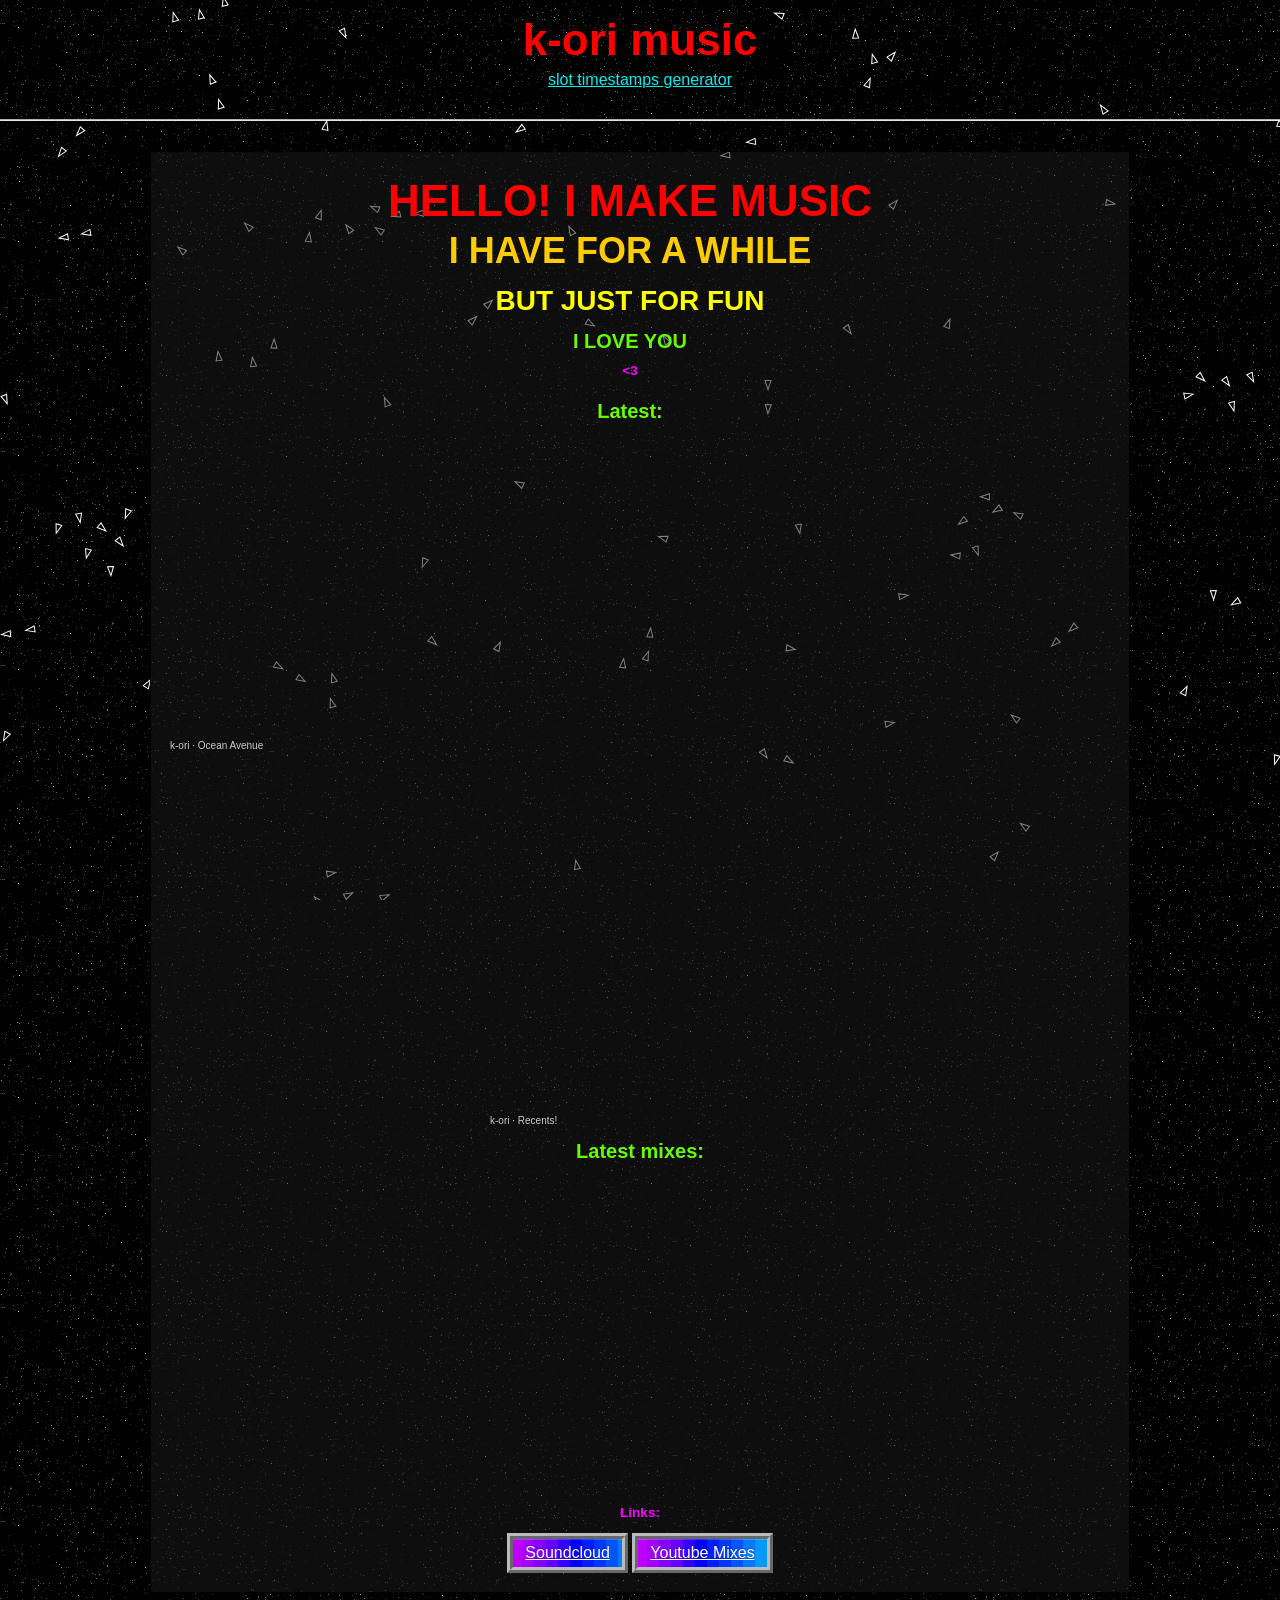
==== public/index.html @ 64650388 "googsmas" ====
<!DOCTYPE html>
<html>

<head>
  <meta charset="utf-8">
  <meta name="viewport" content="width=device-width, initial-scale=1">
  <title>k-ori</title>
  <link rel="shortcut icon" href="./img/favicon.ico" type="image/x-icon">
  <link rel="icon" href="./img/favicon.ico" type="image/x-icon">

  <!-- update the version number as needed -->
  <script defer src="/__/firebase/8.1.1/firebase-app.js"></script>
  <!-- include only the Firebase features as you need -->
  <script defer src="/__/firebase/8.1.1/firebase-analytics.js"></script>
  <script defer src="/__/firebase/8.1.1/firebase-performance.js"></script>
  <!-- 
      initialize the SDK after all desired features are loaded, set useEmulator to false
      to avoid connecting the SDK to running emulators.
    -->
  <script defer src="/__/firebase/init.js?useEmulator=true"></script>
  <link rel="stylesheet" href="CSS/bootstrap.min.css">
  <link rel="stylesheet" href="CSS/style.css">

  <script src='js/p5/p5.min.js'></script>
  <script src='js/boids.js'></script>
</head>

<body id="top" class="preview" data-spy="scroll" data-target=".subnav" data-offset="80">
  <section id="main" style="padding-top: 0">
    <div class="page-header">
      <div class="main-menu">
        <h1 class="text-center">k-ori music</h1>
        <ul class="nav" id="main-menu-left">
          <li>
            <a class="text-center" href="./timestamps.html">                
              slot timestamps generator
            </a>
          </li>
        </ul>
      </div>

    </div>

    <div class="row">
      <div class="span offset8">

      </div>

    </div>
    <div class="container well">



      <div class="row">
        <h1 class="text-center">HELLO! I MAKE MUSIC</h1>
        <h2 class="text-center">I HAVE FOR A WHILE</h2>
        <h3 class="text-center">BUT JUST FOR FUN</h3>
        <h4 class="text-center">I LOVE YOU</h4>
        <h6 class="text-center">&lt3</h5>
      </div>

      <div class="row">
        <h4 class="text-center">Latest:</h4>
      </div>
      <div class="row-fluid">
        <iframe width="100%" height="300" scrolling="no" frameborder="no" allow="autoplay" src="https://w.soundcloud.com/player/?url=https%3A//api.soundcloud.com/playlists/2075650515&color=%23fcb4cc&auto_play=false&hide_related=true&show_comments=true&show_user=true&show_reposts=false&show_teaser=true"></iframe><div style="font-size: 10px; color: #cccccc;line-break: anywhere;word-break: normal;overflow: hidden;white-space: nowrap;text-overflow: ellipsis; font-family: Interstate,Lucida Grande,Lucida Sans Unicode,Lucida Sans,Garuda,Verdana,Tahoma,sans-serif;font-weight: 100;"><a href="https://soundcloud.com/k_ori" title="k-ori" target="_blank" style="color: #cccccc; text-decoration: none;">k-ori</a> · <a href="https://soundcloud.com/k_ori/sets/ocean_avenue_ft_bobsled" title="Ocean Avenue" target="_blank" style="color: #cccccc; text-decoration: none;">Ocean Avenue</a></div> 
      </div>

      <div class="row-fluid">
        <div class="span4">
          <iframe style="border-radius:12px"
            src="https://open.spotify.com/embed/artist/3hCkP9WXBCqQgVbGJhJfZo?utm_source=generator&theme=0" width="100%"
            height="352" frameBorder="0" allowfullscreen=""
            allow="autoplay; clipboard-write; encrypted-media; fullscreen; picture-in-picture" loading="lazy"></iframe>
        </div>
        <div class="span8">
          <iframe width="100%" height="350" scrolling="no" frameborder="no" allow="autoplay"
            src="https://w.soundcloud.com/player/?url=https%3A//api.soundcloud.com/playlists/1121865577&color=%23ff5500&auto_play=false&hide_related=false&show_comments=true&show_user=true&show_reposts=false&show_teaser=true"></iframe>
          <div
            style="font-size: 10px; color: #cccccc;line-break: anywhere;word-break: normal;overflow: hidden;white-space: nowrap;text-overflow: ellipsis; font-family: Interstate,Lucida Grande,Lucida Sans Unicode,Lucida Sans,Garuda,Verdana,Tahoma,sans-serif;font-weight: 100;">
            <a href="https://soundcloud.com/k_ori" title="k-ori" target="_blank"
              style="color: #cccccc; text-decoration: none;">k-ori</a> · <a
              href="https://soundcloud.com/k_ori/sets/recents" title="Recents!" target="_blank"
              style="color: #cccccc; text-decoration: none;">Recents!</a>
          </div>
        </div>
      </div>
      <div class="row-fluid text-center">
        <h4 class="text-center">Latest mixes:</h4>
        <div class="pull-left video-container">
          <!-- Old vid goes here  -->
   <iframe class="video" width="560" height="315" src="https://www.youtube.com/embed/JrDTaE9aW-g?si=Nilu-2mum3gPjf-p" title="YouTube video player" frameborder="0" allow="accelerometer; autoplay; clipboard-write; encrypted-media; gyroscope; picture-in-picture; web-share" referrerpolicy="strict-origin-when-cross-origin" allowfullscreen></iframe>
                     
        </div>

        <div class="pull-right video-container">
            <!-- New vid goes here, add class="video" to iframe -->
          <iframe class="video" width="560" height="315" src="https://www.youtube.com/embed/lsbBbPz3WpA?si=5nLZO7kF3LGz5tlE" title="YouTube video player" frameborder="0" allow="accelerometer; autoplay; clipboard-write; encrypted-media; gyroscope; picture-in-picture; web-share" referrerpolicy="strict-origin-when-cross-origin" allowfullscreen></iframe>
       
        </div>
      </div>


      <div class="row-fluid text-center">
        <h6>Links:</h6>
      </div>
      <div class="row-fluid">
        <div class="text-center container">
          <a class="btn btn-primary" href="https://soundcloud.com/k_ori">Soundcloud</a>
          <a class="btn btn-primary" href="https://www.youtube.com/@veranda-thursday">Youtube Mixes</a>

        </div>
      </div>
    </div>
</body>

</html>
---- public/CSS/style.css ----
html,
body {
    height: auto;
    overflow: auto;
}

body {
    background-image: url("stars1.gif");
    background-color: #cccccc;
    overflow: auto;
}

.well {
    background-color: #1a1a1a8a
}

#wrap {
    min-height: 100%;
}

.footer {
    position: relative;
    margin-top: -150px;
    /* negative value of footer height */
    height: 150px;
    clear: both;
    padding-top: 20px;
}

.video-container {
    width: 45%;
    aspect-ratio: 4 / 3;
}

.video {
    width: 100%;
    height: 100%;
}

.pull-left {
    float: left;
}

.pull-right {
    float: right;
}
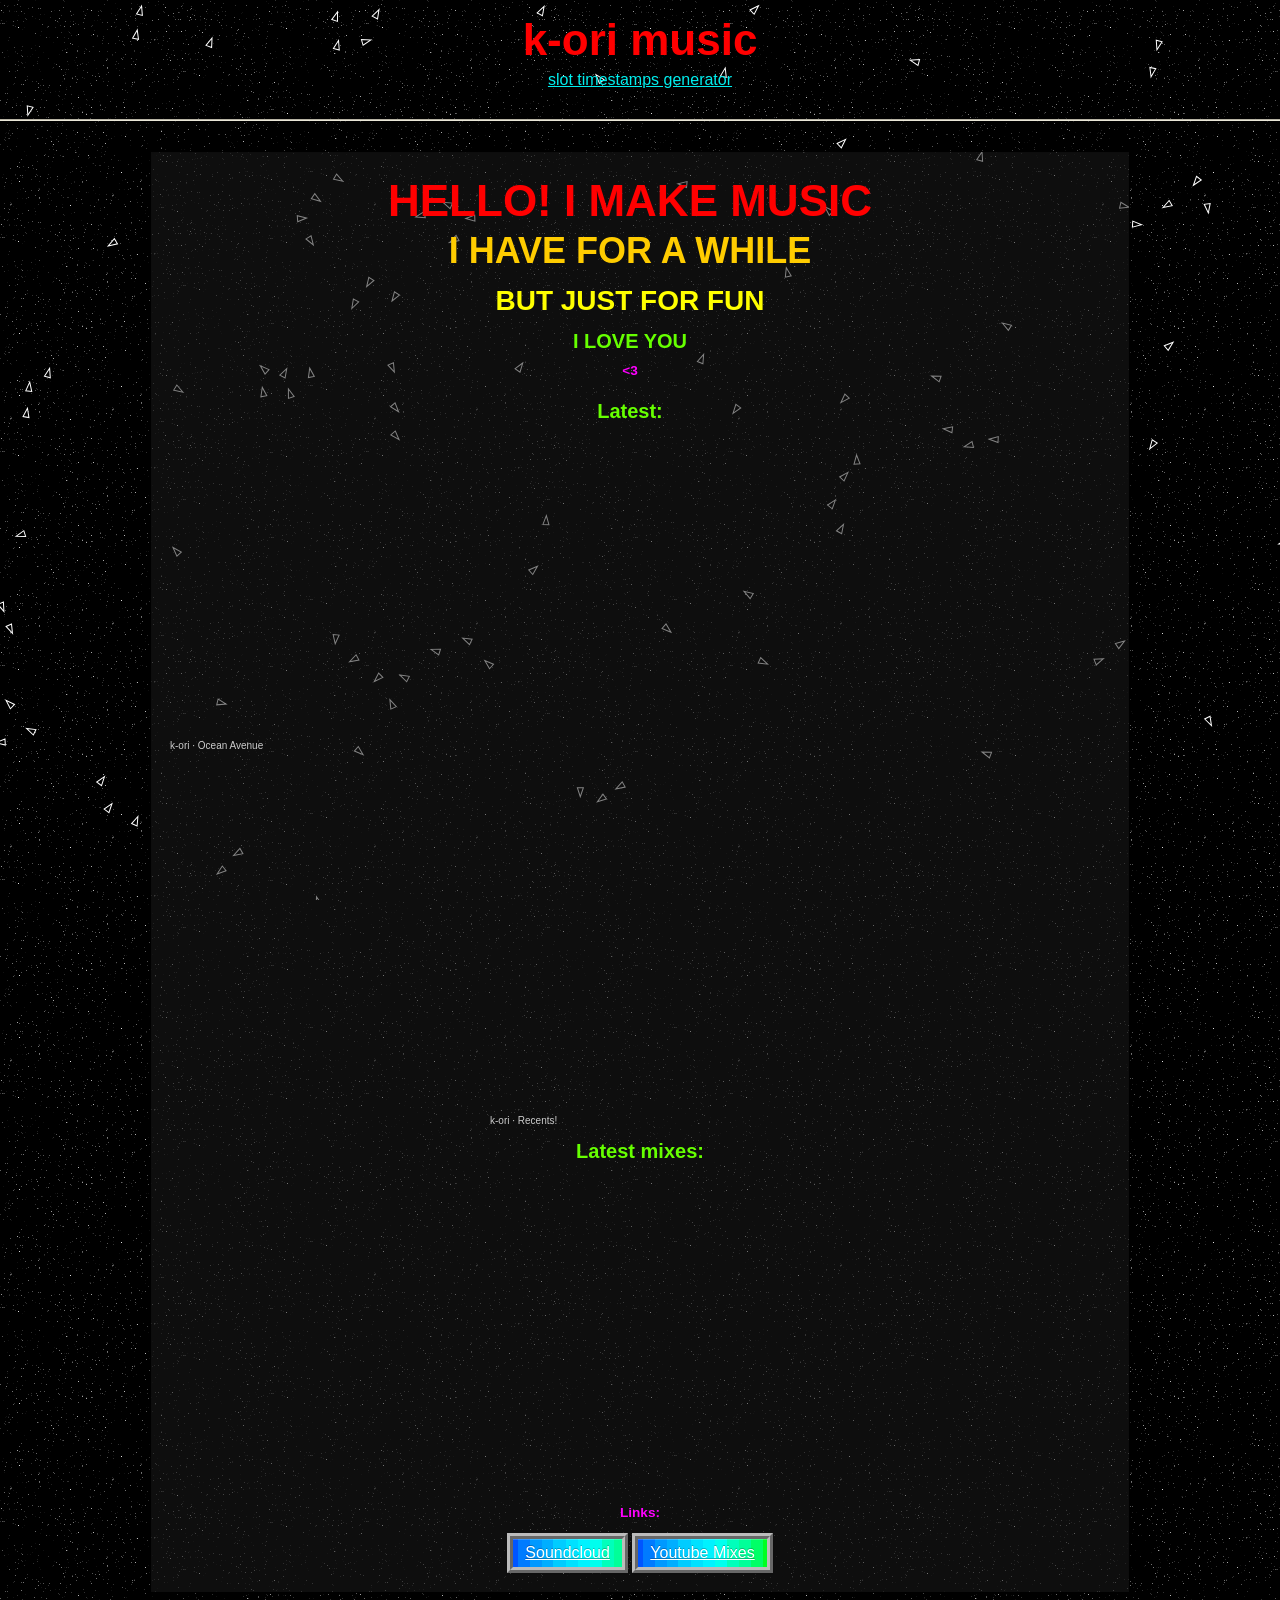
==== commit b961c1d2: "wake bday mix" ====
--- a/public/index.html
+++ b/public/index.html
@@ -89,14 +89,13 @@
         <h4 class="text-center">Latest mixes:</h4>
         <div class="pull-left video-container">
           <!-- Old vid goes here  -->
-   <iframe class="video" width="560" height="315" src="https://www.youtube.com/embed/JrDTaE9aW-g?si=Nilu-2mum3gPjf-p" title="YouTube video player" frameborder="0" allow="accelerometer; autoplay; clipboard-write; encrypted-media; gyroscope; picture-in-picture; web-share" referrerpolicy="strict-origin-when-cross-origin" allowfullscreen></iframe>
-                     
+          <iframe class="video" width="560" height="315" src="https://www.youtube.com/embed/lsbBbPz3WpA?si=5nLZO7kF3LGz5tlE" title="YouTube video player" frameborder="0" allow="accelerometer; autoplay; clipboard-write; encrypted-media; gyroscope; picture-in-picture; web-share" referrerpolicy="strict-origin-when-cross-origin" allowfullscreen></iframe>              
         </div>
 
         <div class="pull-right video-container">
             <!-- New vid goes here, add class="video" to iframe -->
-          <iframe class="video" width="560" height="315" src="https://www.youtube.com/embed/lsbBbPz3WpA?si=5nLZO7kF3LGz5tlE" title="YouTube video player" frameborder="0" allow="accelerometer; autoplay; clipboard-write; encrypted-media; gyroscope; picture-in-picture; web-share" referrerpolicy="strict-origin-when-cross-origin" allowfullscreen></iframe>
-       
+          <iframe class="video" width="560" height="315" src="https://www.youtube.com/embed/w-anrZZou8A?si=i_UcRl2DbyQ0Z_Jw" title="YouTube video player" frameborder="0" allow="accelerometer; autoplay; clipboard-write; encrypted-media; gyroscope; picture-in-picture; web-share" referrerpolicy="strict-origin-when-cross-origin" allowfullscreen></iframe>
+        
         </div>
       </div>
 
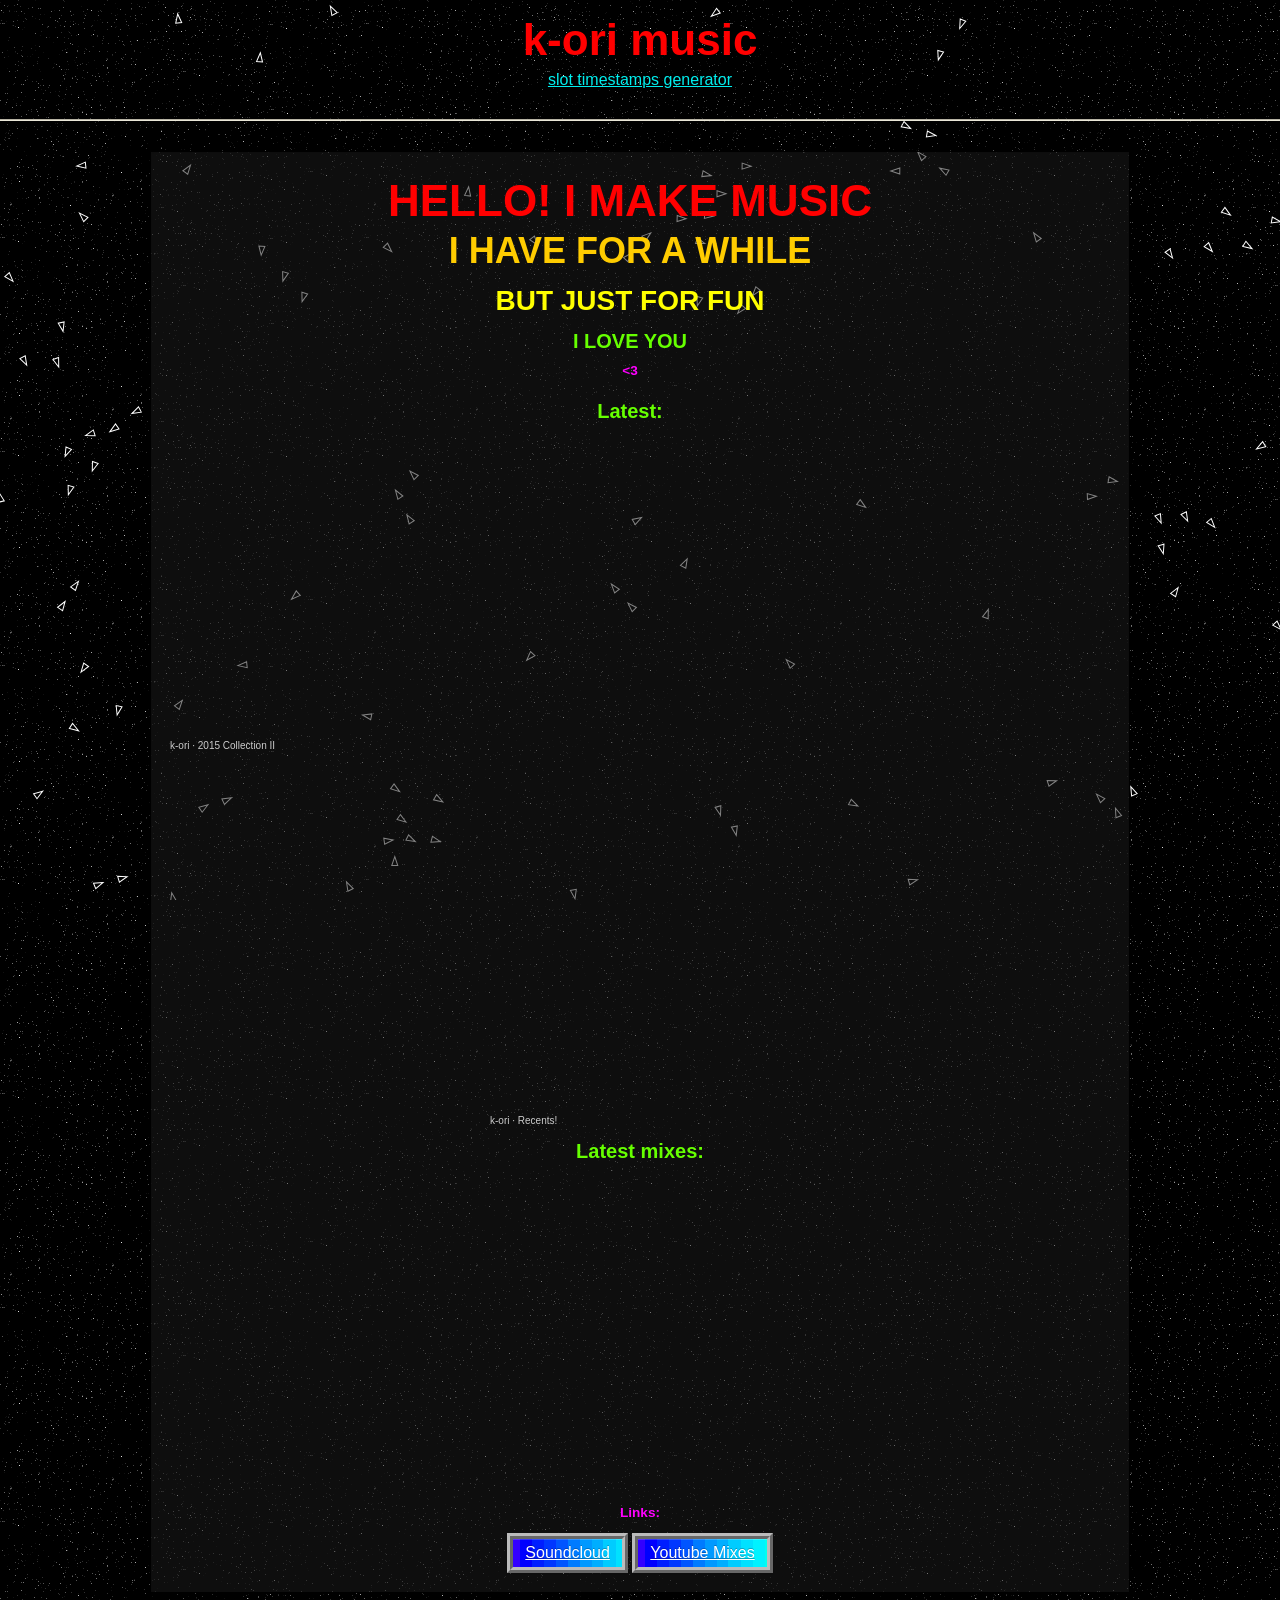
==== commit a0165397: "Update latest release" ====
--- a/public/index.html
+++ b/public/index.html
@@ -63,7 +63,7 @@
         <h4 class="text-center">Latest:</h4>
       </div>
       <div class="row-fluid">
-        <iframe width="100%" height="300" scrolling="no" frameborder="no" allow="autoplay" src="https://w.soundcloud.com/player/?url=https%3A//api.soundcloud.com/playlists/2075650515&color=%23fcb4cc&auto_play=false&hide_related=true&show_comments=true&show_user=true&show_reposts=false&show_teaser=true"></iframe><div style="font-size: 10px; color: #cccccc;line-break: anywhere;word-break: normal;overflow: hidden;white-space: nowrap;text-overflow: ellipsis; font-family: Interstate,Lucida Grande,Lucida Sans Unicode,Lucida Sans,Garuda,Verdana,Tahoma,sans-serif;font-weight: 100;"><a href="https://soundcloud.com/k_ori" title="k-ori" target="_blank" style="color: #cccccc; text-decoration: none;">k-ori</a> · <a href="https://soundcloud.com/k_ori/sets/ocean_avenue_ft_bobsled" title="Ocean Avenue" target="_blank" style="color: #cccccc; text-decoration: none;">Ocean Avenue</a></div> 
+        <iframe width="100%" height="300" scrolling="no" frameborder="no" allow="autoplay" src="https://w.soundcloud.com/player/?url=https%3A//api.soundcloud.com/playlists/soundcloud%253Aplaylists%253A2150728028&color=%23ffa5dc&auto_play=false&hide_related=false&show_comments=true&show_user=true&show_reposts=false&show_teaser=true"></iframe><div style="font-size: 10px; color: #cccccc;line-break: anywhere;word-break: normal;overflow: hidden;white-space: nowrap;text-overflow: ellipsis; font-family: Interstate,Lucida Grande,Lucida Sans Unicode,Lucida Sans,Garuda,Verdana,Tahoma,sans-serif;font-weight: 100;"><a href="https://soundcloud.com/k_ori" title="k-ori" target="_blank" style="color: #cccccc; text-decoration: none;">k-ori</a> · <a href="https://soundcloud.com/k_ori/sets/2015-collection-ii" title="2015 Collection II" target="_blank" style="color: #cccccc; text-decoration: none;">2015 Collection II</a></div>
       </div>
 
       <div class="row-fluid">
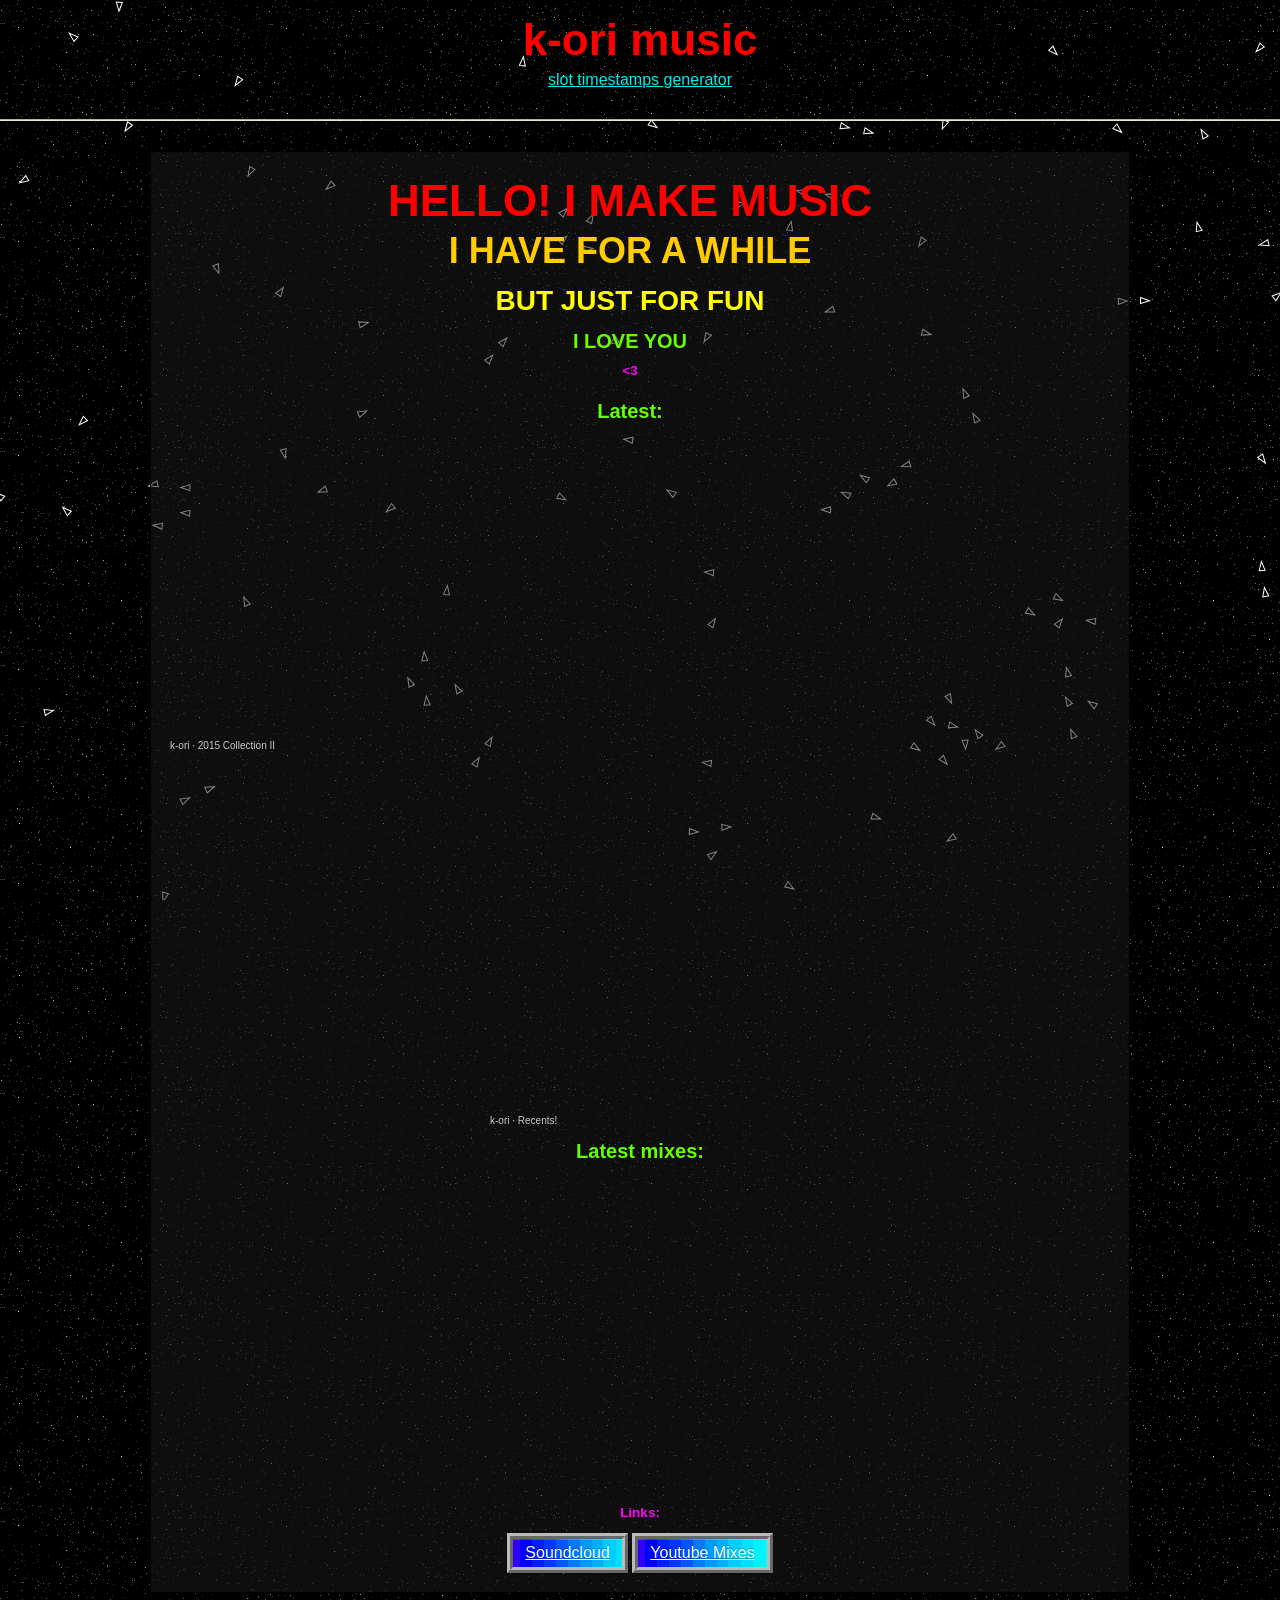
==== commit 1465a313: "Update index.html googie x DFCC 4/20" ====
--- a/public/index.html
+++ b/public/index.html
@@ -89,13 +89,13 @@
         <h4 class="text-center">Latest mixes:</h4>
         <div class="pull-left video-container">
           <!-- Old vid goes here  -->
-          <iframe class="video" width="560" height="315" src="https://www.youtube.com/embed/lsbBbPz3WpA?si=5nLZO7kF3LGz5tlE" title="YouTube video player" frameborder="0" allow="accelerometer; autoplay; clipboard-write; encrypted-media; gyroscope; picture-in-picture; web-share" referrerpolicy="strict-origin-when-cross-origin" allowfullscreen></iframe>              
+              <iframe class="video" width="560" height="315" src="https://www.youtube.com/embed/w-anrZZou8A?si=i_UcRl2DbyQ0Z_Jw" title="YouTube video player" frameborder="0" allow="accelerometer; autoplay; clipboard-write; encrypted-media; gyroscope; picture-in-picture; web-share" referrerpolicy="strict-origin-when-cross-origin" allowfullscreen></iframe>
         </div>
 
         <div class="pull-right video-container">
             <!-- New vid goes here, add class="video" to iframe -->
-          <iframe class="video" width="560" height="315" src="https://www.youtube.com/embed/w-anrZZou8A?si=i_UcRl2DbyQ0Z_Jw" title="YouTube video player" frameborder="0" allow="accelerometer; autoplay; clipboard-write; encrypted-media; gyroscope; picture-in-picture; web-share" referrerpolicy="strict-origin-when-cross-origin" allowfullscreen></iframe>
-        
+          <iframe class="video" width="560" height="315" src="https://www.youtube.com/embed/E9Ia5659Tww?si=iSwDVRP6sGyClSqP" title="YouTube video player" frameborder="0" allow="accelerometer; autoplay; clipboard-write; encrypted-media; gyroscope; picture-in-picture; web-share" referrerpolicy="strict-origin-when-cross-origin" allowfullscreen></iframe>
+         
         </div>
       </div>
 
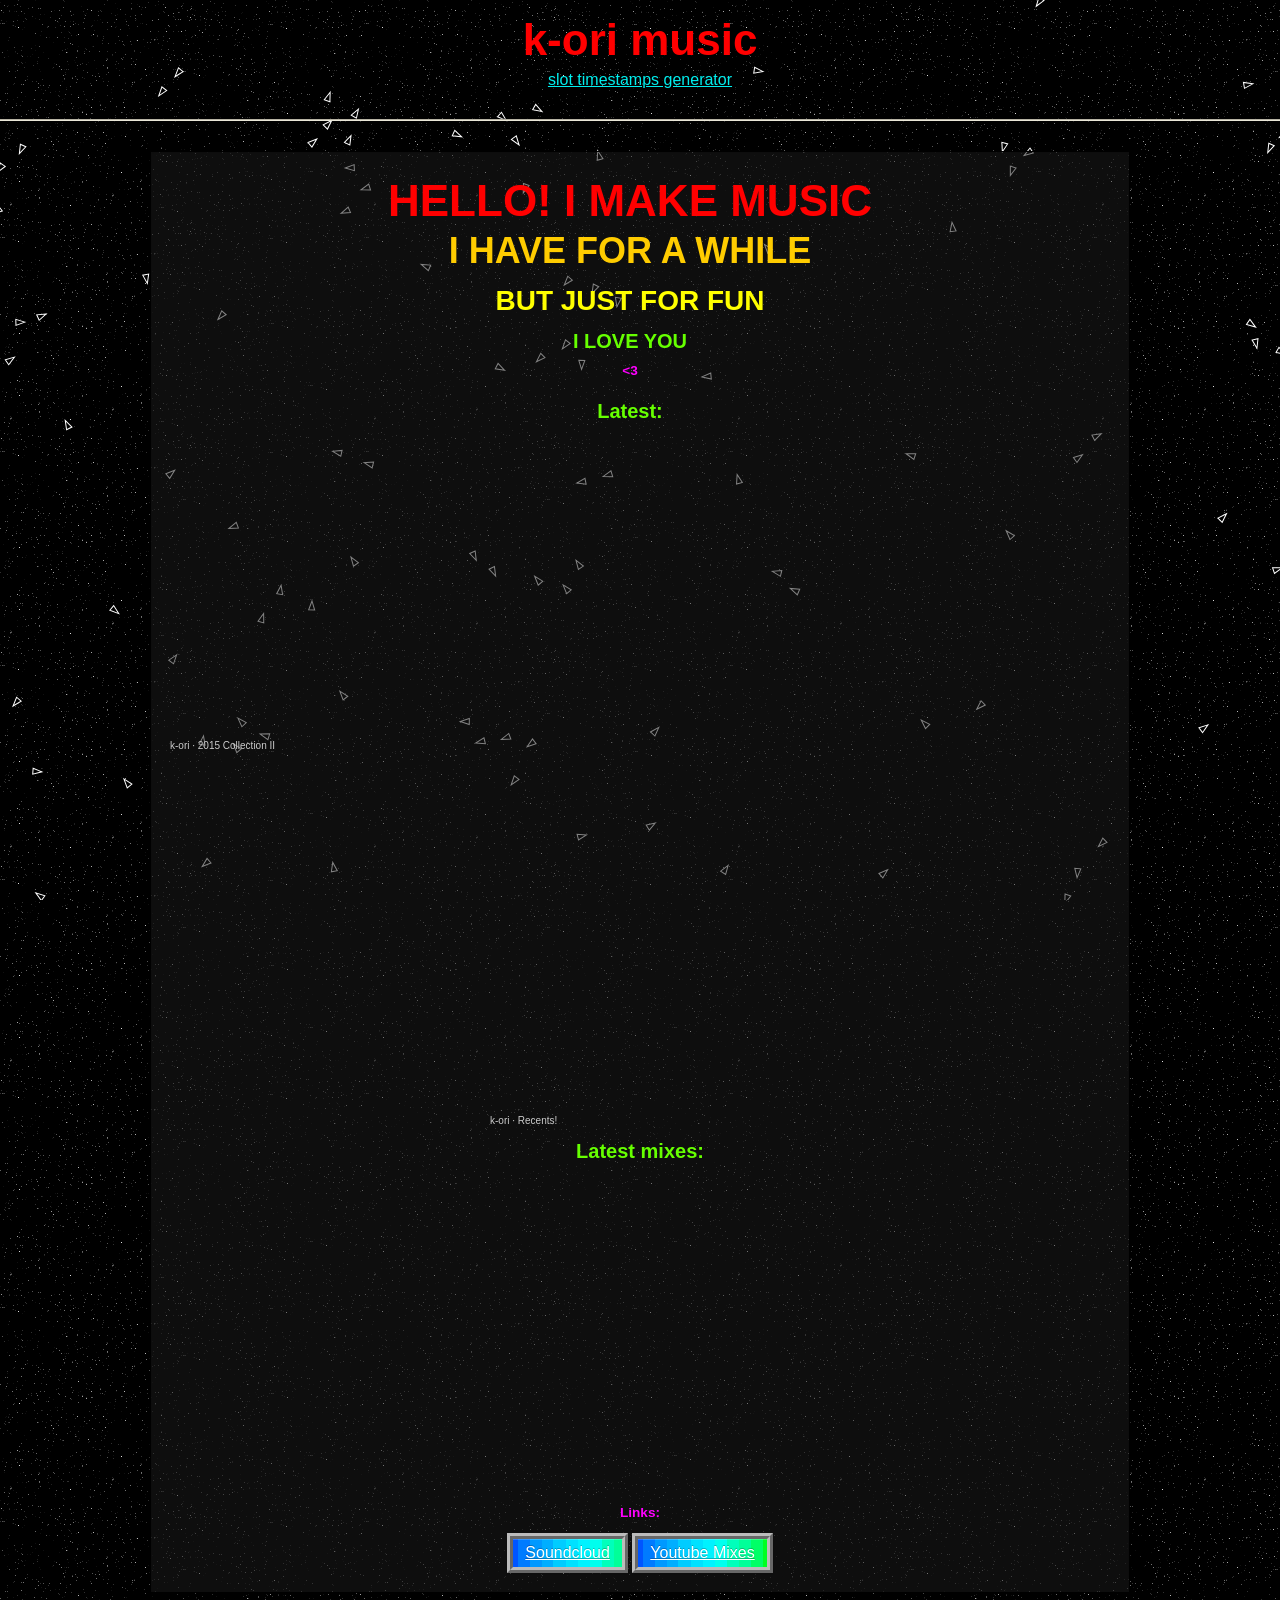
==== commit 5eec9e5e: "dubstars" ====
--- a/public/index.html
+++ b/public/index.html
@@ -89,13 +89,12 @@
         <h4 class="text-center">Latest mixes:</h4>
         <div class="pull-left video-container">
           <!-- Old vid goes here  -->
-              <iframe class="video" width="560" height="315" src="https://www.youtube.com/embed/w-anrZZou8A?si=i_UcRl2DbyQ0Z_Jw" title="YouTube video player" frameborder="0" allow="accelerometer; autoplay; clipboard-write; encrypted-media; gyroscope; picture-in-picture; web-share" referrerpolicy="strict-origin-when-cross-origin" allowfullscreen></iframe>
+            <iframe class="video" width="560" height="315" src="https://www.youtube.com/embed/E9Ia5659Tww?si=iSwDVRP6sGyClSqP" title="YouTube video player" frameborder="0" allow="accelerometer; autoplay; clipboard-write; encrypted-media; gyroscope; picture-in-picture; web-share" referrerpolicy="strict-origin-when-cross-origin" allowfullscreen></iframe>
         </div>
 
         <div class="pull-right video-container">
             <!-- New vid goes here, add class="video" to iframe -->
-          <iframe class="video" width="560" height="315" src="https://www.youtube.com/embed/E9Ia5659Tww?si=iSwDVRP6sGyClSqP" title="YouTube video player" frameborder="0" allow="accelerometer; autoplay; clipboard-write; encrypted-media; gyroscope; picture-in-picture; web-share" referrerpolicy="strict-origin-when-cross-origin" allowfullscreen></iframe>
-         
+             <iframe class="video" width="560" height="315" src="https://www.youtube.com/embed/NZcCNciwdmk?si=9GH0UJRgrz3j74p3" title="YouTube video player" frameborder="0" allow="accelerometer; autoplay; clipboard-write; encrypted-media; gyroscope; picture-in-picture; web-share" referrerpolicy="strict-origin-when-cross-origin" allowfullscreen></iframe>
         </div>
       </div>
 
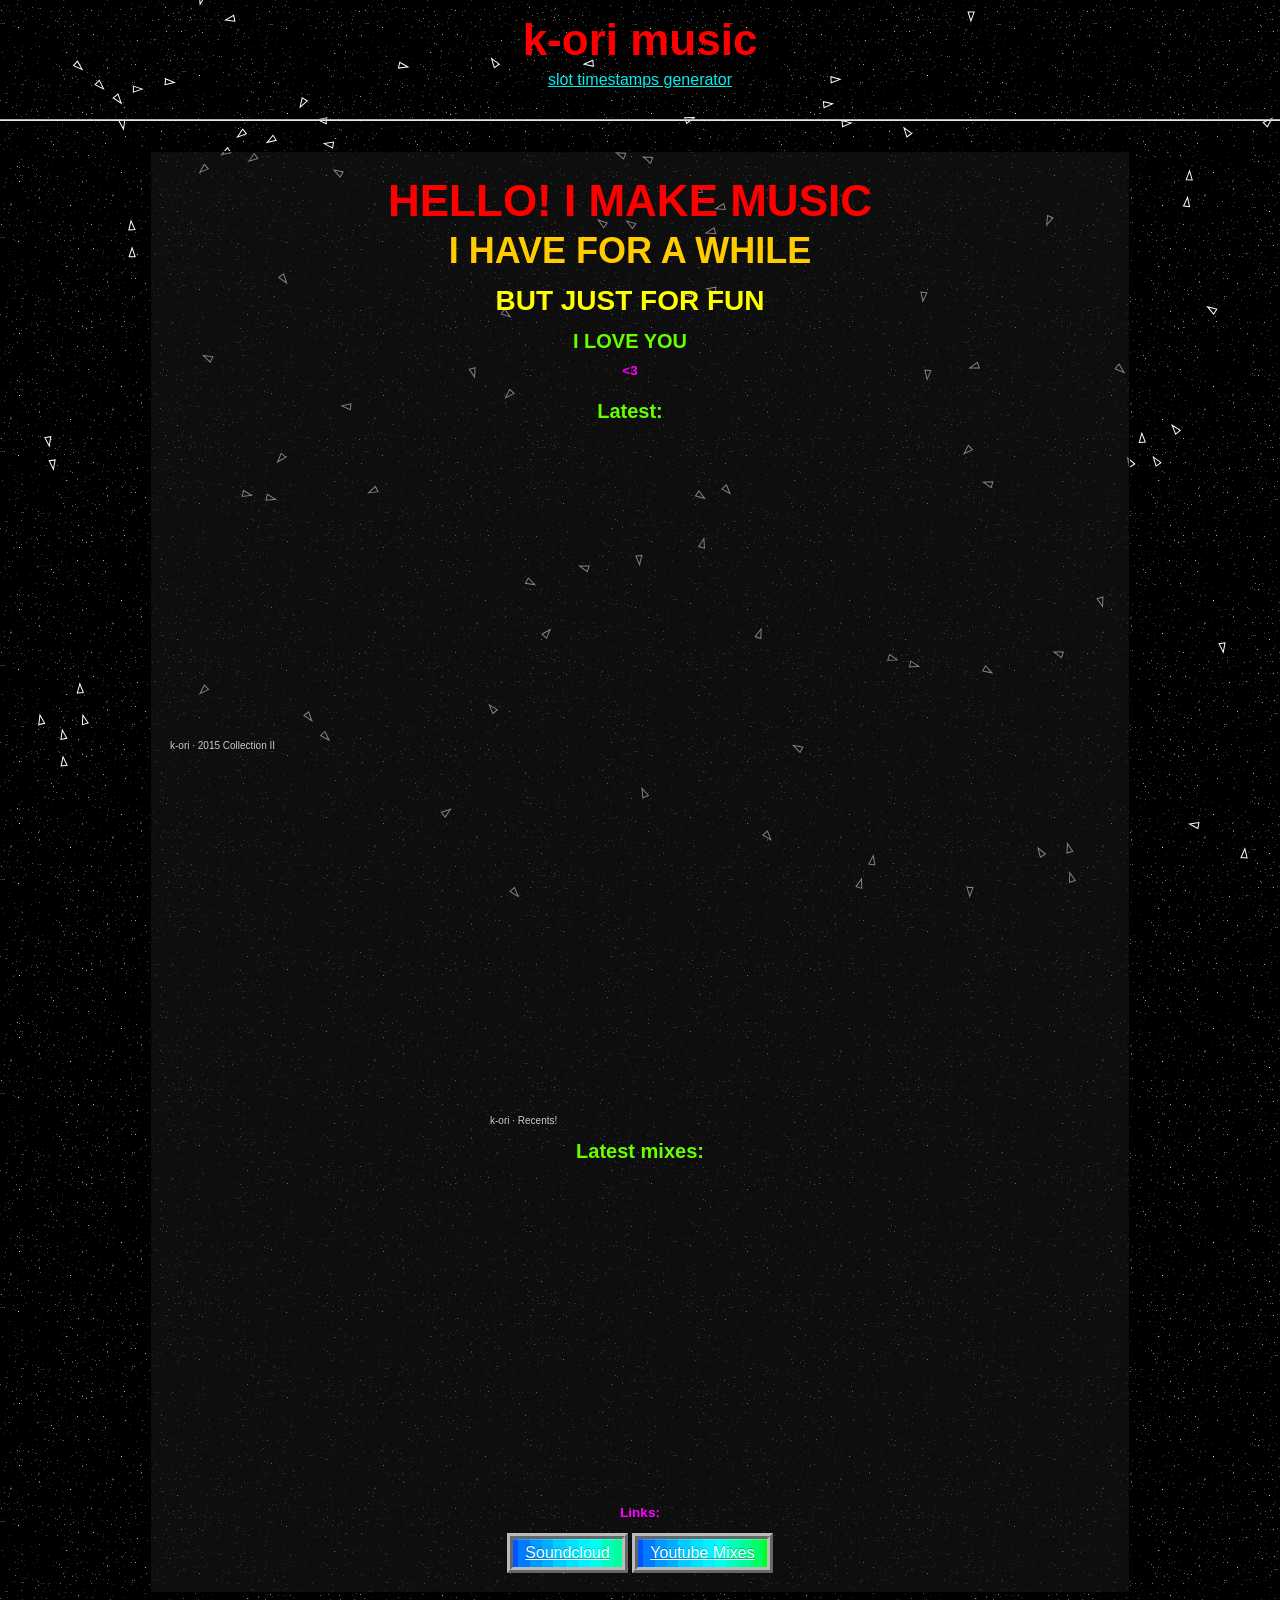
==== commit 77dc957c: "yozora lupus day fundraiser" ====
--- a/public/index.html
+++ b/public/index.html
@@ -89,12 +89,12 @@
         <h4 class="text-center">Latest mixes:</h4>
         <div class="pull-left video-container">
           <!-- Old vid goes here  -->
-            <iframe class="video" width="560" height="315" src="https://www.youtube.com/embed/E9Ia5659Tww?si=iSwDVRP6sGyClSqP" title="YouTube video player" frameborder="0" allow="accelerometer; autoplay; clipboard-write; encrypted-media; gyroscope; picture-in-picture; web-share" referrerpolicy="strict-origin-when-cross-origin" allowfullscreen></iframe>
+             <iframe class="video" width="560" height="315" src="https://www.youtube.com/embed/NZcCNciwdmk?si=9GH0UJRgrz3j74p3" title="YouTube video player" frameborder="0" allow="accelerometer; autoplay; clipboard-write; encrypted-media; gyroscope; picture-in-picture; web-share" referrerpolicy="strict-origin-when-cross-origin" allowfullscreen></iframe>
         </div>
 
         <div class="pull-right video-container">
             <!-- New vid goes here, add class="video" to iframe -->
-             <iframe class="video" width="560" height="315" src="https://www.youtube.com/embed/NZcCNciwdmk?si=9GH0UJRgrz3j74p3" title="YouTube video player" frameborder="0" allow="accelerometer; autoplay; clipboard-write; encrypted-media; gyroscope; picture-in-picture; web-share" referrerpolicy="strict-origin-when-cross-origin" allowfullscreen></iframe>
+              <iframe class="video" width="560" height="315" src="https://www.youtube.com/embed/OIALQyJbUd8?si=ItQqnxFCEgVammXx" title="YouTube video player" frameborder="0" allow="accelerometer; autoplay; clipboard-write; encrypted-media; gyroscope; picture-in-picture; web-share" referrerpolicy="strict-origin-when-cross-origin" allowfullscreen></iframe>
         </div>
       </div>
 
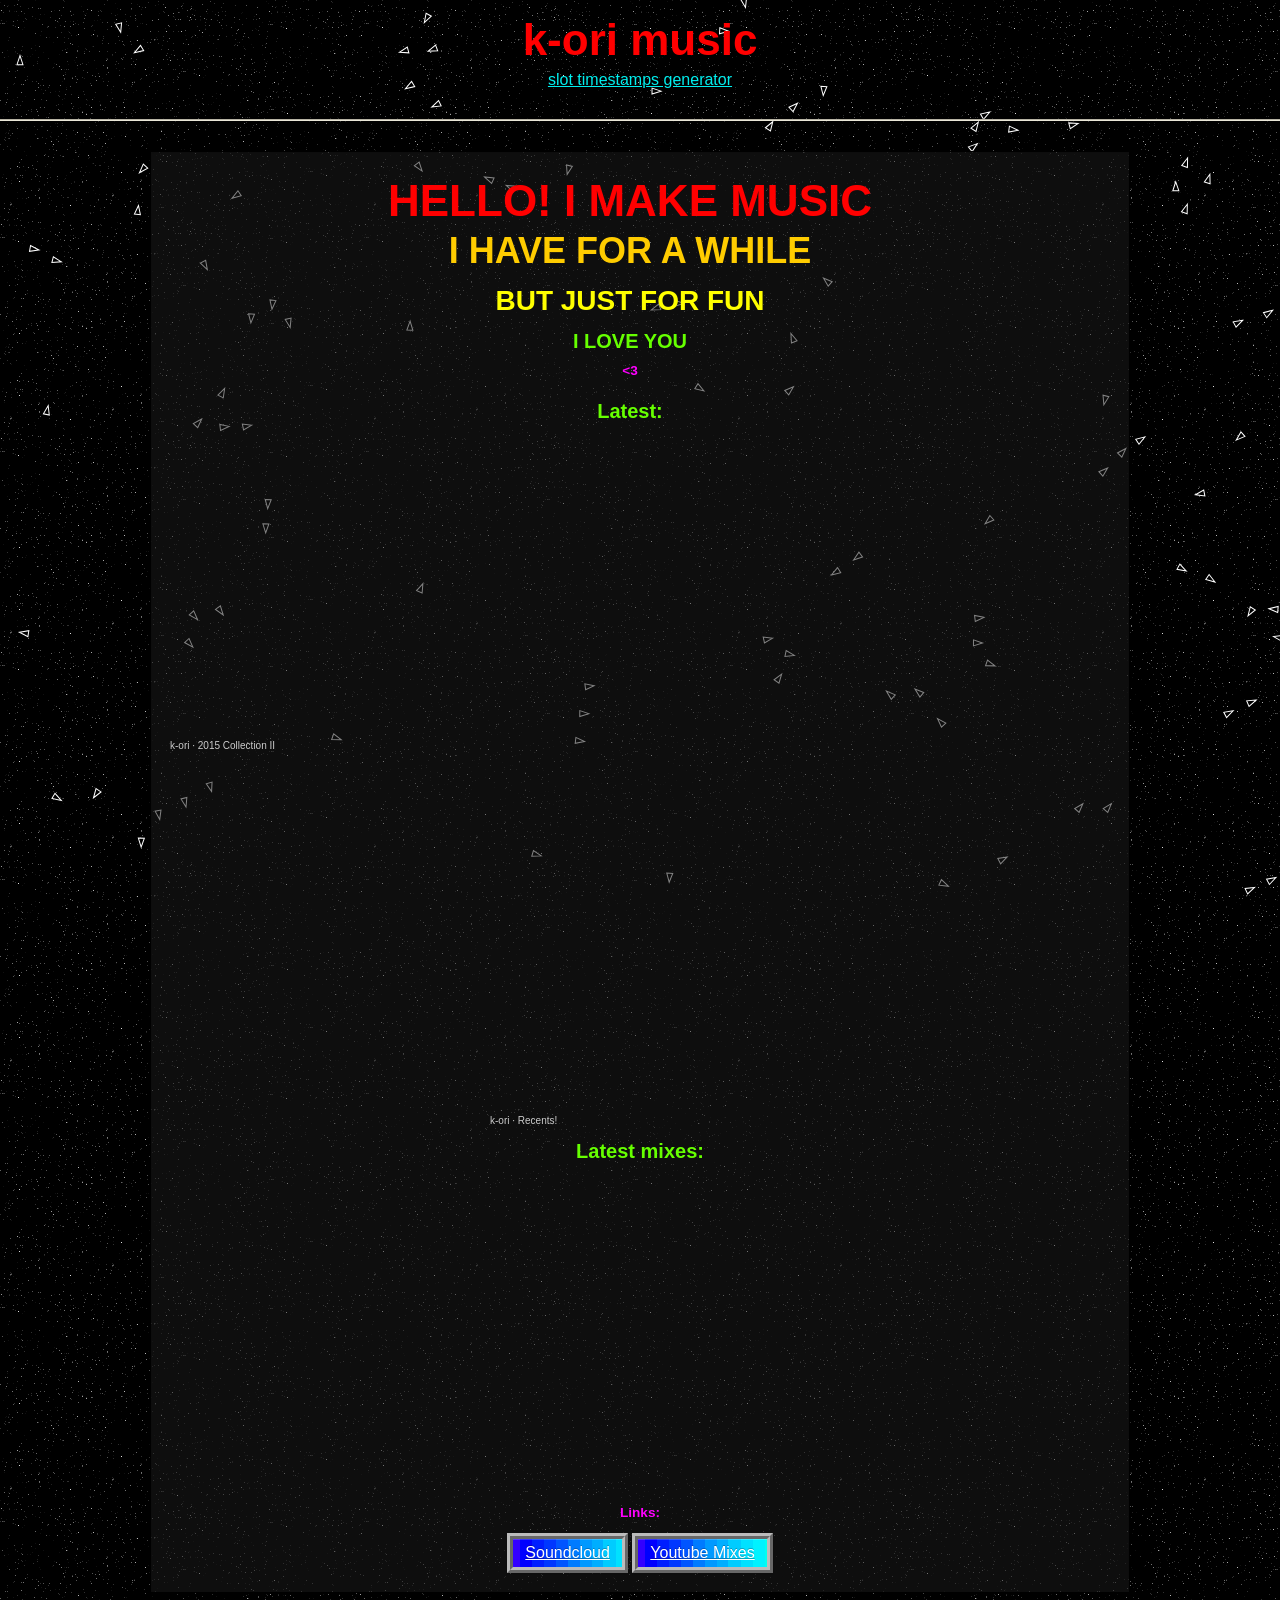
==== commit 4a9ed7f7: "HotBox july-19 Remove SI from embeds" ====
--- a/public/index.html
+++ b/public/index.html
@@ -89,12 +89,12 @@
         <h4 class="text-center">Latest mixes:</h4>
         <div class="pull-left video-container">
           <!-- Old vid goes here  -->
-             <iframe class="video" width="560" height="315" src="https://www.youtube.com/embed/NZcCNciwdmk?si=9GH0UJRgrz3j74p3" title="YouTube video player" frameborder="0" allow="accelerometer; autoplay; clipboard-write; encrypted-media; gyroscope; picture-in-picture; web-share" referrerpolicy="strict-origin-when-cross-origin" allowfullscreen></iframe>
+              <iframe class="video" width="560" height="315" src="https://www.youtube.com/embed/OIALQyJbUd8" title="YouTube video player" frameborder="0" allow="accelerometer; autoplay; clipboard-write; encrypted-media; gyroscope; picture-in-picture; web-share" referrerpolicy="strict-origin-when-cross-origin" allowfullscreen></iframe>
         </div>
 
         <div class="pull-right video-container">
             <!-- New vid goes here, add class="video" to iframe -->
-              <iframe class="video" width="560" height="315" src="https://www.youtube.com/embed/OIALQyJbUd8?si=ItQqnxFCEgVammXx" title="YouTube video player" frameborder="0" allow="accelerometer; autoplay; clipboard-write; encrypted-media; gyroscope; picture-in-picture; web-share" referrerpolicy="strict-origin-when-cross-origin" allowfullscreen></iframe>
+          <iframe class="video" width="560" height="315" src="https://www.youtube.com/embed/e-xKYJrBZj8" title="YouTube video player" frameborder="0" allow="accelerometer; autoplay; clipboard-write; encrypted-media; gyroscope; picture-in-picture; web-share" referrerpolicy="strict-origin-when-cross-origin" allowfullscreen></iframe>
         </div>
       </div>
 
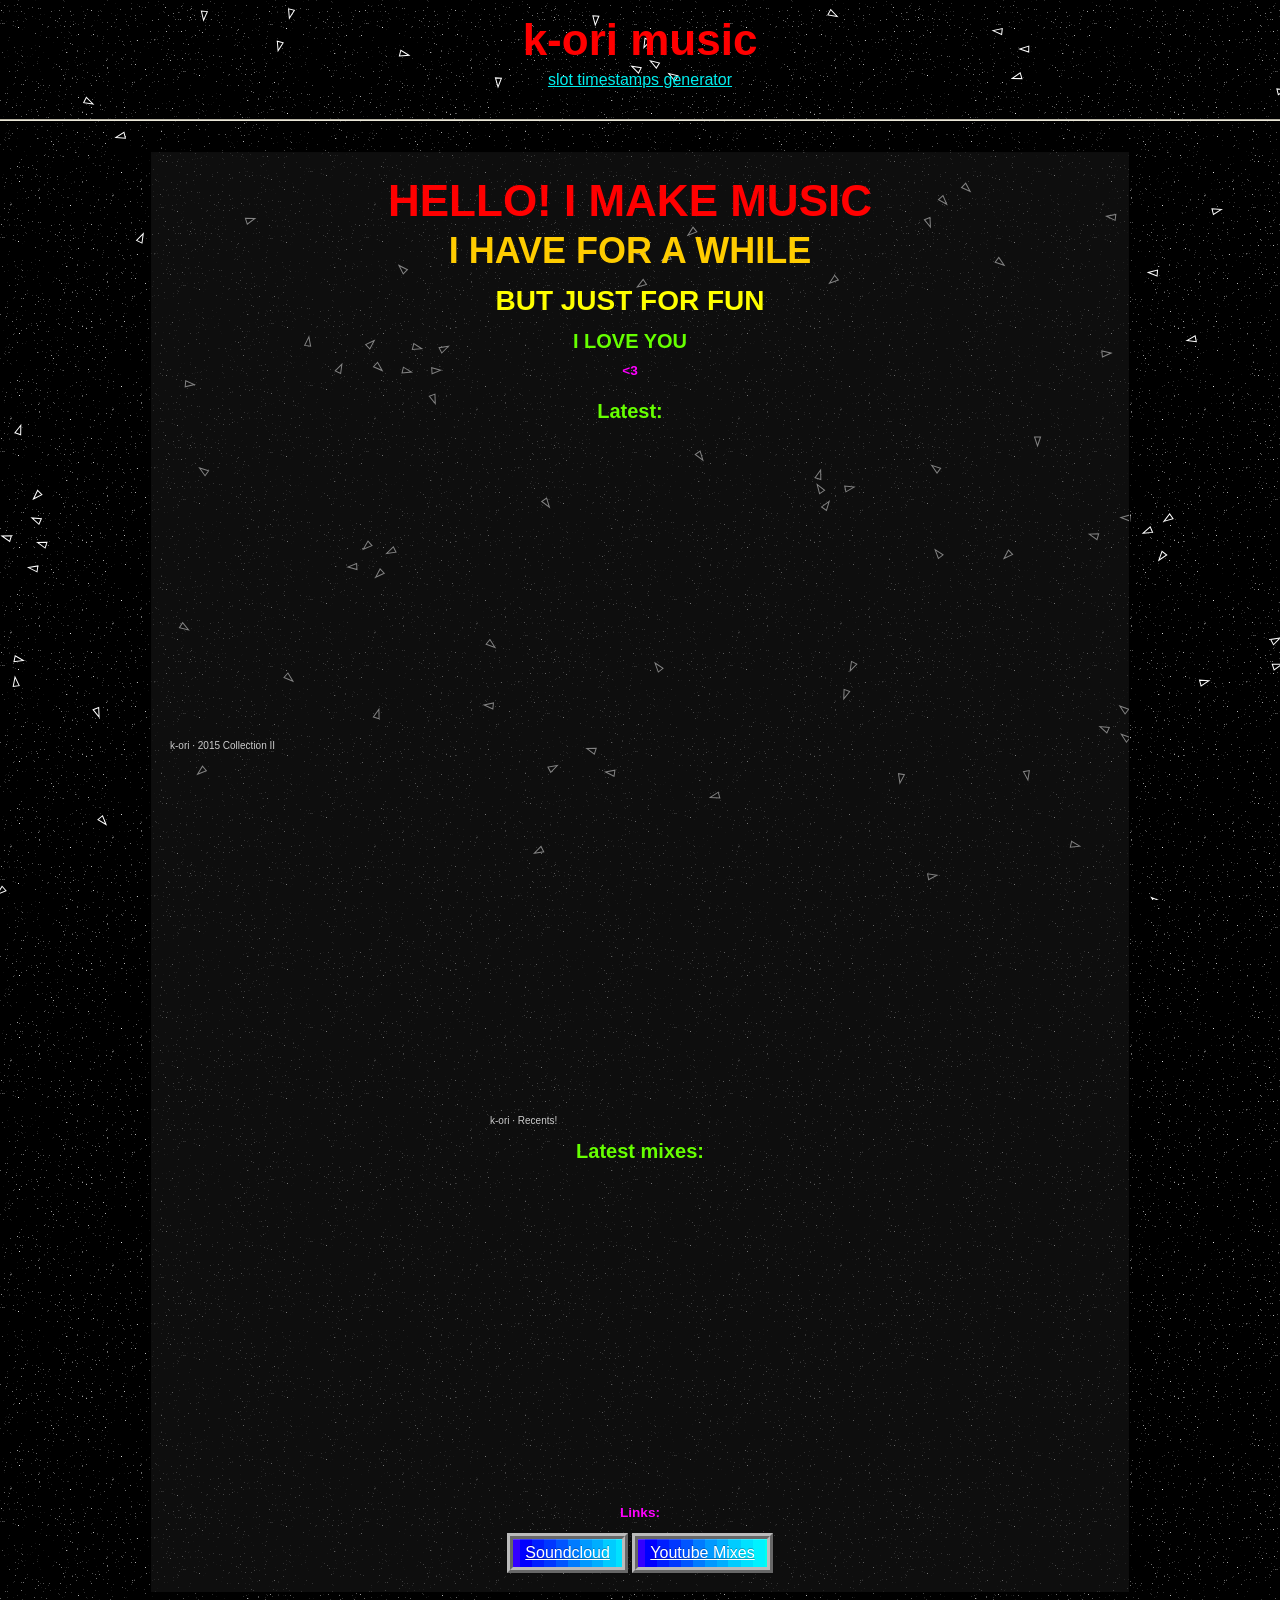
==== commit 60731242: "VAPOR set" ====
--- a/public/index.html
+++ b/public/index.html
@@ -89,12 +89,12 @@
         <h4 class="text-center">Latest mixes:</h4>
         <div class="pull-left video-container">
           <!-- Old vid goes here  -->
-              <iframe class="video" width="560" height="315" src="https://www.youtube.com/embed/OIALQyJbUd8" title="YouTube video player" frameborder="0" allow="accelerometer; autoplay; clipboard-write; encrypted-media; gyroscope; picture-in-picture; web-share" referrerpolicy="strict-origin-when-cross-origin" allowfullscreen></iframe>
-        </div>
+                   <iframe class="video" width="560" height="315" src="https://www.youtube.com/embed/e-xKYJrBZj8" title="YouTube video player" frameborder="0" allow="accelerometer; autoplay; clipboard-write; encrypted-media; gyroscope; picture-in-picture; web-share" referrerpolicy="strict-origin-when-cross-origin" allowfullscreen></iframe>
+       </div>
 
         <div class="pull-right video-container">
             <!-- New vid goes here, add class="video" to iframe -->
-          <iframe class="video" width="560" height="315" src="https://www.youtube.com/embed/e-xKYJrBZj8" title="YouTube video player" frameborder="0" allow="accelerometer; autoplay; clipboard-write; encrypted-media; gyroscope; picture-in-picture; web-share" referrerpolicy="strict-origin-when-cross-origin" allowfullscreen></iframe>
+          <iframe class="video" width="560" height="315" src="https://www.youtube.com/embed/sMeE5RkekFs?si=0KyZuKmSA25WHZGt" title="YouTube video player" frameborder="0" allow="accelerometer; autoplay; clipboard-write; encrypted-media; gyroscope; picture-in-picture; web-share" referrerpolicy="strict-origin-when-cross-origin" allowfullscreen></iframe>
         </div>
       </div>
 
